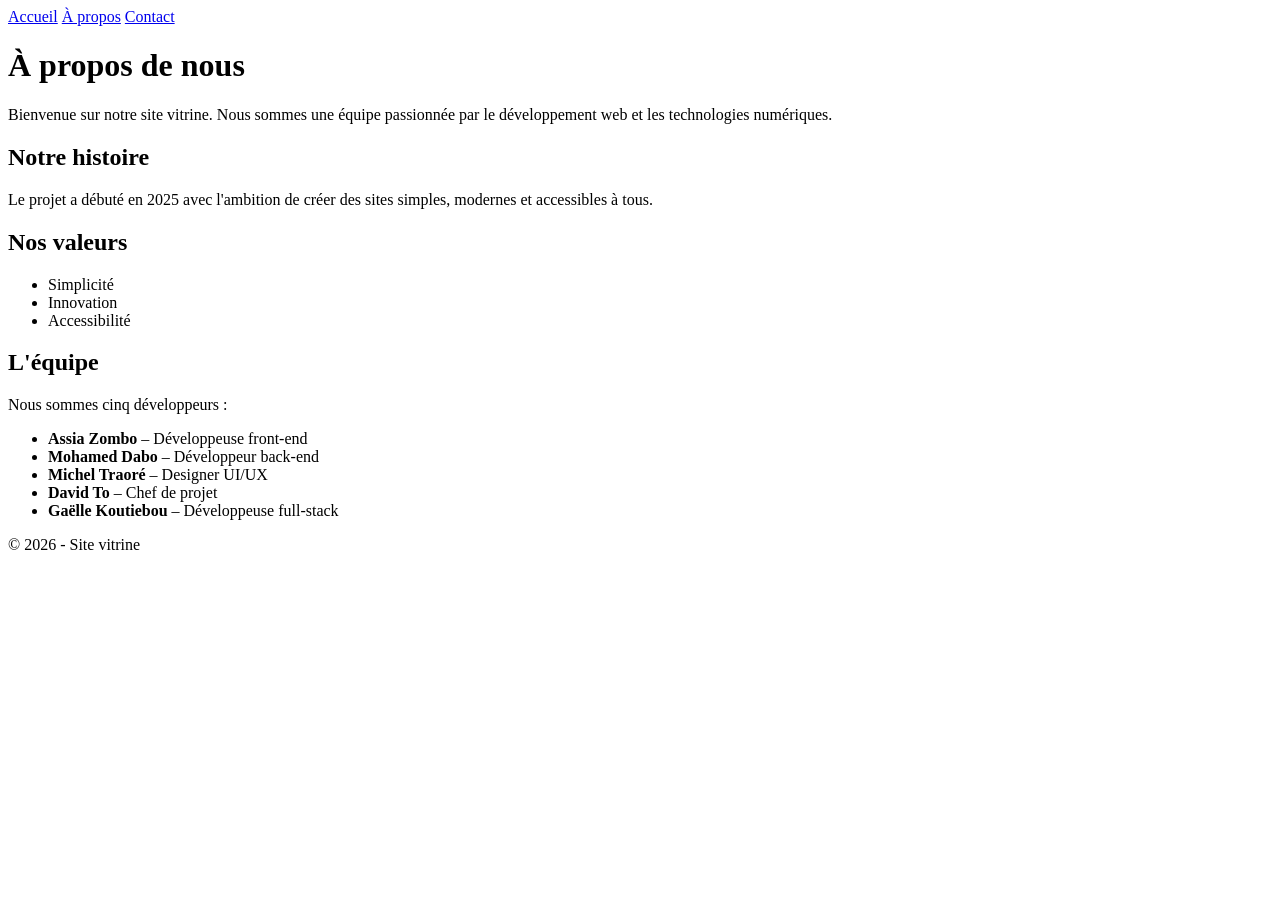
==== appropos.html @ fa1b3664 "Create appropos.html" ====
<!DOCTYPE html>
<html lang="fr">
<head>
    <meta charset="UTF-8" />
    <meta name="viewport" content="width=device-width, initial-scale=1.0" />
    <title>À propos</title>
</head>
<body>

    <nav>
        <a href="index.html">Accueil</a>
        <a href="apropos.html">À propos</a>
        <a href="contact.html">Contact</a>
    </nav>

    <h1>À propos de nous</h1>

    <p>Bienvenue sur notre site vitrine. Nous sommes une équipe passionnée par le développement web et les technologies numériques.</p>

    <h2>Notre histoire</h2>
    <p>Le projet a débuté en 2025 avec l'ambition de créer des sites simples, modernes et accessibles à tous.</p>

    <h2>Nos valeurs</h2>
    <ul>
        <li>Simplicité</li>
        <li>Innovation</li>
        <li>Accessibilité</li>
    </ul>

    <h2>L'équipe</h2>
    <p>Nous sommes cinq développeurs :</p>
    <ul>
        <li><strong>Assia Zombo</strong> – Développeuse front-end</li>
        <li><strong>Mohamed Dabo</strong> – Développeur back-end</li>
        <li><strong>Michel Traoré</strong> – Designer UI/UX</li>
        <li><strong>David To</strong> – Chef de projet</li>
        <li><strong>Gaëlle Koutiebou</strong> – Développeuse full-stack</li>
    </ul>

    <footer>
        <p>&copy; 2026 - Site vitrine</p>
    </footer>

</body>
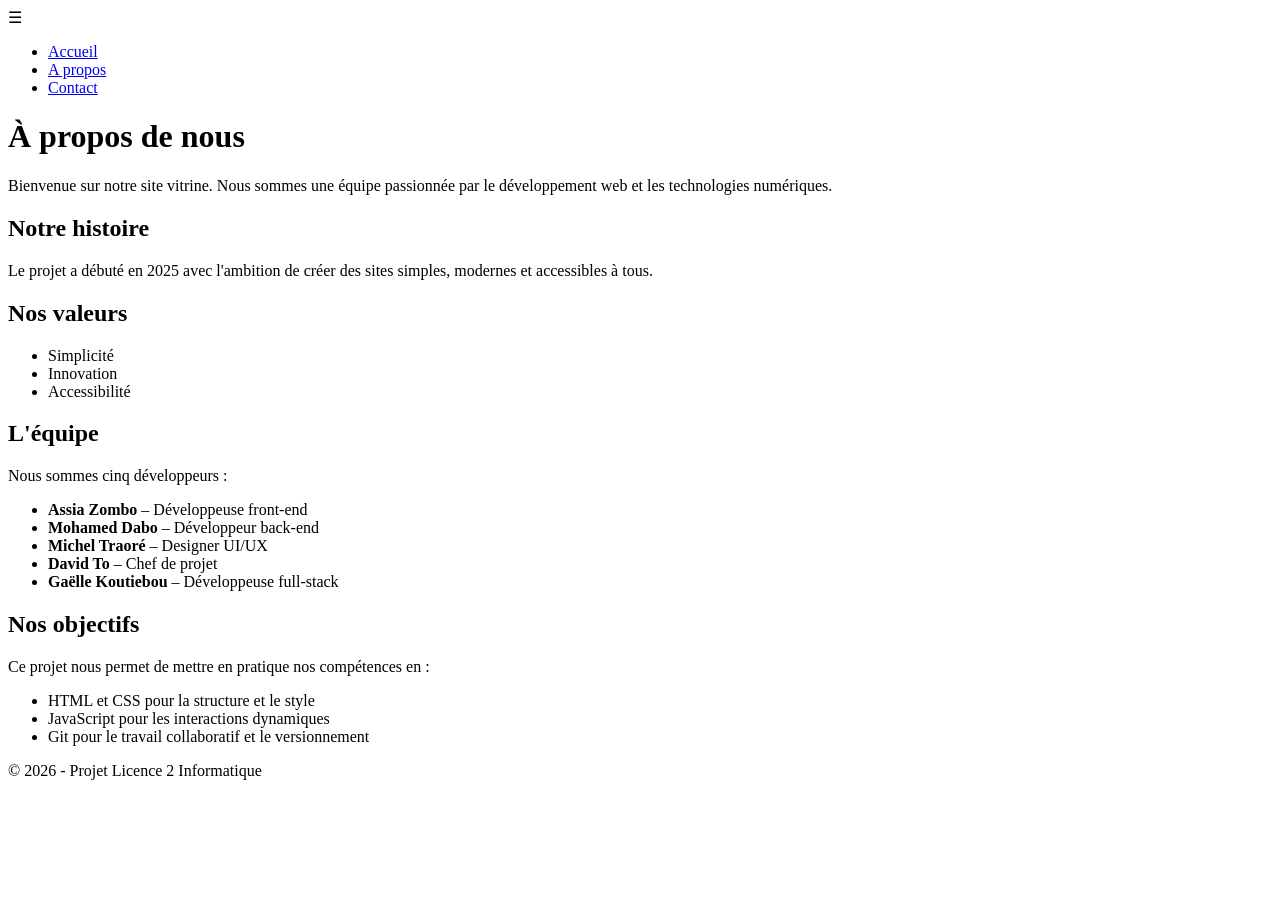
==== commit e7b5150d: "Update appropos.html" ====
--- a/appropos.html
+++ b/appropos.html
@@ -1,17 +1,20 @@
 <!DOCTYPE html>
 <html lang="fr">
 <head>
-    <meta charset="UTF-8" />
-    <meta name="viewport" content="width=device-width, initial-scale=1.0" />
-    <title>À propos</title>
+    <meta charset="UTF-8">
+    <title>A propos</title>
+    <link rel="stylesheet" href="css/style.css">
 </head>
 <body>
 
-    <nav>
-        <a href="index.html">Accueil</a>
-        <a href="apropos.html">À propos</a>
-        <a href="contact.html">Contact</a>
-    </nav>
+<nav>
+    <div class="hamburger" onclick="toggleMenu()">☰</div>
+    <ul id="menu">
+        <li><a href="index.html">Accueil</a></li>
+        <li><a href="apropos.html">A propos</a></li>
+        <li><a href="contact.html">Contact</a></li>
+    </ul>
+</nav> 
 
     <h1>À propos de nous</h1>
 
@@ -36,9 +39,26 @@
         <li><strong>David To</strong> – Chef de projet</li>
         <li><strong>Gaëlle Koutiebou</strong> – Développeuse full-stack</li>
     </ul>
+  <section>
+            <h2>Nos objectifs</h2>
+            <p>
+                Ce projet nous permet de mettre en pratique nos compétences en :
+            </p>
+            <ul>
+                <li>HTML et CSS pour la structure et le style</li>
+                <li>JavaScript pour les interactions dynamiques</li>
+                <li>Git pour le travail collaboratif et le versionnement</li>
+            </ul>
+        </section>
 
+    </main>
+
+    <!-- Pied de page -->
     <footer>
-        <p>&copy; 2026 - Site vitrine</p>
+        <p>&copy; 2026 - Projet Licence 2 Informatique</p>
     </footer>
 
 </body>
+</html>
+    <footer>
+ 
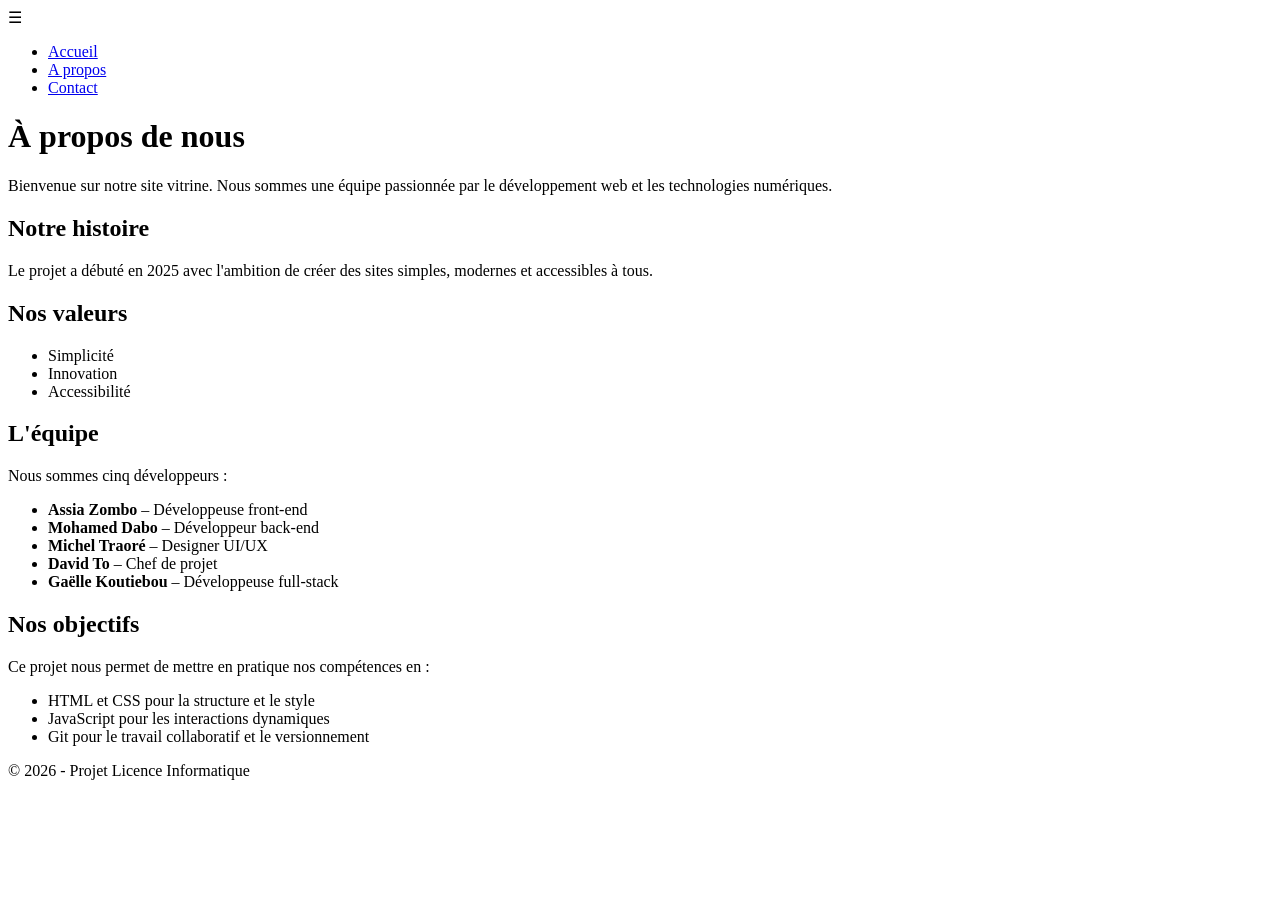
==== commit 66ffcaaa: "Update appropos.html correction faute sur appropos.html" ====
--- a/appropos.html
+++ b/appropos.html
@@ -55,7 +55,7 @@
 
     <!-- Pied de page -->
     <footer>
-        <p>&copy; 2026 - Projet Licence 2 Informatique</p>
+        <p>&copy; 2026 - Projet Licence Informatique</p>
     </footer>
 
 </body>
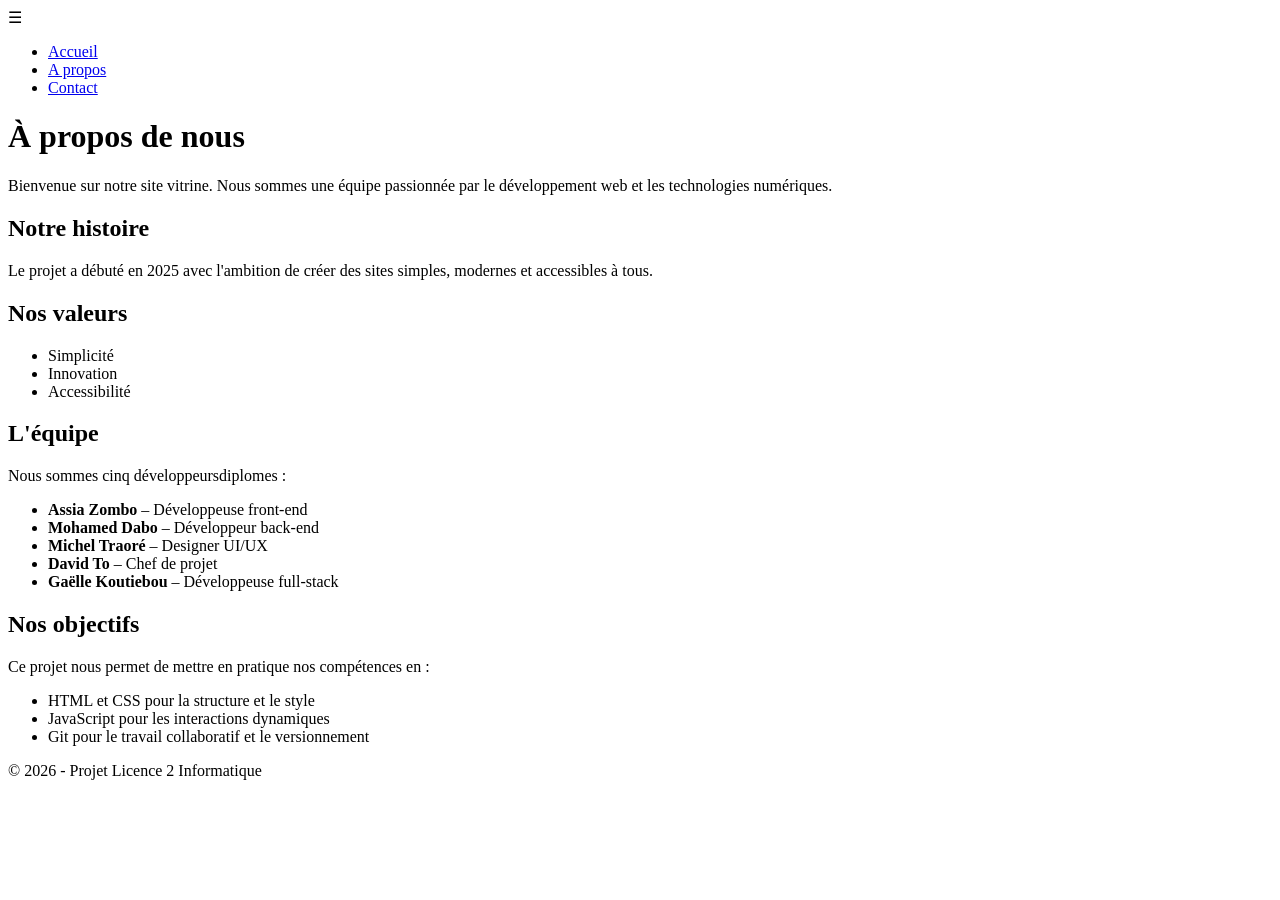
==== commit a407183e: "Update appropos.html Finalisation des modifications sur appropos.html" ====
--- a/appropos.html
+++ b/appropos.html
@@ -31,7 +31,7 @@
     </ul>
 
     <h2>L'équipe</h2>
-    <p>Nous sommes cinq développeurs :</p>
+    <p>Nous sommes cinq développeursdiplomes :</p>
     <ul>
         <li><strong>Assia Zombo</strong> – Développeuse front-end</li>
         <li><strong>Mohamed Dabo</strong> – Développeur back-end</li>
@@ -55,10 +55,10 @@
 
     <!-- Pied de page -->
     <footer>
-        <p>&copy; 2026 - Projet Licence Informatique</p>
+        <p>&copy; 2026 - Projet Licence 2 Informatique</p>
     </footer>
 
 </body>
 </html>
-    <footer>
+    <footer>  
  
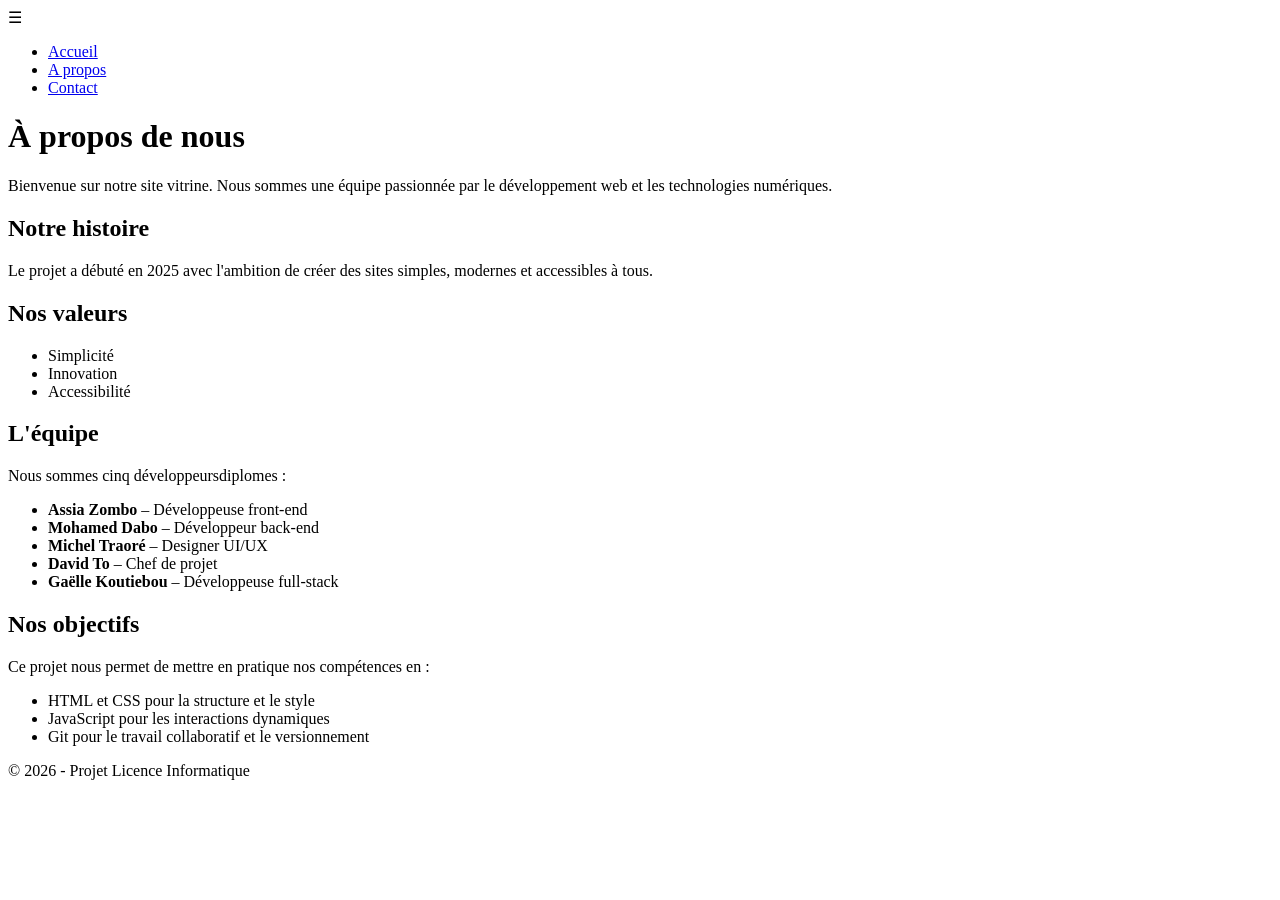
==== commit fe8ca0fe: "Merge branch 'feature/menu_responsive'" ====
--- a/appropos.html
+++ b/appropos.html
@@ -55,7 +55,7 @@
 
     <!-- Pied de page -->
     <footer>
-        <p>&copy; 2026 - Projet Licence 2 Informatique</p>
+        <p>&copy; 2026 - Projet Licence Informatique</p>
     </footer>
 
 </body>
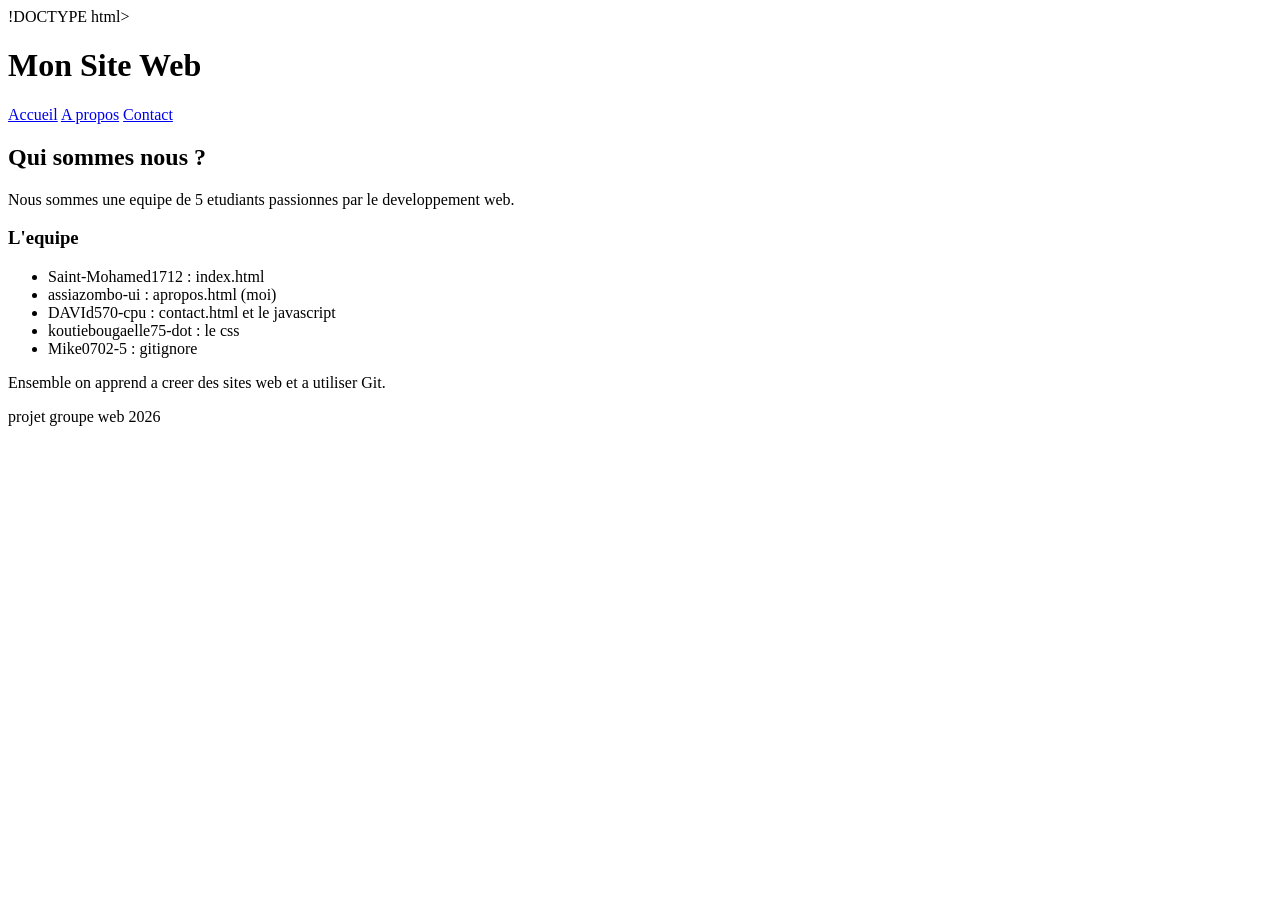
==== commit 484a60ff: "Update appropos.html" ====
--- a/appropos.html
+++ b/appropos.html
@@ -1,64 +1,40 @@
-<!DOCTYPE html>
+!DOCTYPE html>
 <html lang="fr">
 <head>
-    <meta charset="UTF-8">
-    <title>A propos</title>
-    <link rel="stylesheet" href="css/style.css">
+  <meta charset="UTF-8">
+  <title>A propos</title>
+  <link rel="stylesheet" href="css/style.css">
 </head>
 <body>
 
-<nav>
-    <div class="hamburger" onclick="toggleMenu()">☰</div>
-    <ul id="menu">
-        <li><a href="index.html">Accueil</a></li>
-        <li><a href="apropos.html">A propos</a></li>
-        <li><a href="contact.html">Contact</a></li>
-    </ul>
-</nav> 
+  <header>
+    <h1>Mon Site Web</h1>
+    <nav>
+      <a href="index.html">Accueil</a>
+      <a href="apropos.html">A propos</a>
+      <a href="contact.html">Contact</a>
+    </nav>
+  </header>
 
-    <h1>À propos de nous</h1>
+  <main>
+    <h2>Qui sommes nous ?</h2>
+    <p>Nous sommes une equipe de 5 etudiants passionnes par le developpement web.</p>
 
-    <p>Bienvenue sur notre site vitrine. Nous sommes une équipe passionnée par le développement web et les technologies numériques.</p>
-
-    <h2>Notre histoire</h2>
-    <p>Le projet a débuté en 2025 avec l'ambition de créer des sites simples, modernes et accessibles à tous.</p>
-
-    <h2>Nos valeurs</h2>
+    <h3>L'equipe</h3>
     <ul>
-        <li>Simplicité</li>
-        <li>Innovation</li>
-        <li>Accessibilité</li>
+      <li>Saint-Mohamed1712 : index.html</li>
+      <li>assiazombo-ui : apropos.html (moi)</li>
+      <li>DAVId570-cpu : contact.html et le javascript</li>
+      <li>koutiebougaelle75-dot : le css</li>
+      <li>Mike0702-5 : gitignore</li>
     </ul>
 
-    <h2>L'équipe</h2>
-    <p>Nous sommes cinq développeursdiplomes :</p>
-    <ul>
-        <li><strong>Assia Zombo</strong> – Développeuse front-end</li>
-        <li><strong>Mohamed Dabo</strong> – Développeur back-end</li>
-        <li><strong>Michel Traoré</strong> – Designer UI/UX</li>
-        <li><strong>David To</strong> – Chef de projet</li>
-        <li><strong>Gaëlle Koutiebou</strong> – Développeuse full-stack</li>
-    </ul>
-  <section>
-            <h2>Nos objectifs</h2>
-            <p>
-                Ce projet nous permet de mettre en pratique nos compétences en :
-            </p>
-            <ul>
-                <li>HTML et CSS pour la structure et le style</li>
-                <li>JavaScript pour les interactions dynamiques</li>
-                <li>Git pour le travail collaboratif et le versionnement</li>
-            </ul>
-        </section>
+    <p>Ensemble on apprend a creer des sites web et a utiliser Git.</p>
+  </main>
 
-    </main>
-
-    <!-- Pied de page -->
-    <footer>
-        <p>&copy; 2026 - Projet Licence Informatique</p>
-    </footer>
+  <footer>
+    <p>projet groupe web 2026</p>
+  </footer>
 
 </body>
-</html>
-    <footer>  
- +</html>
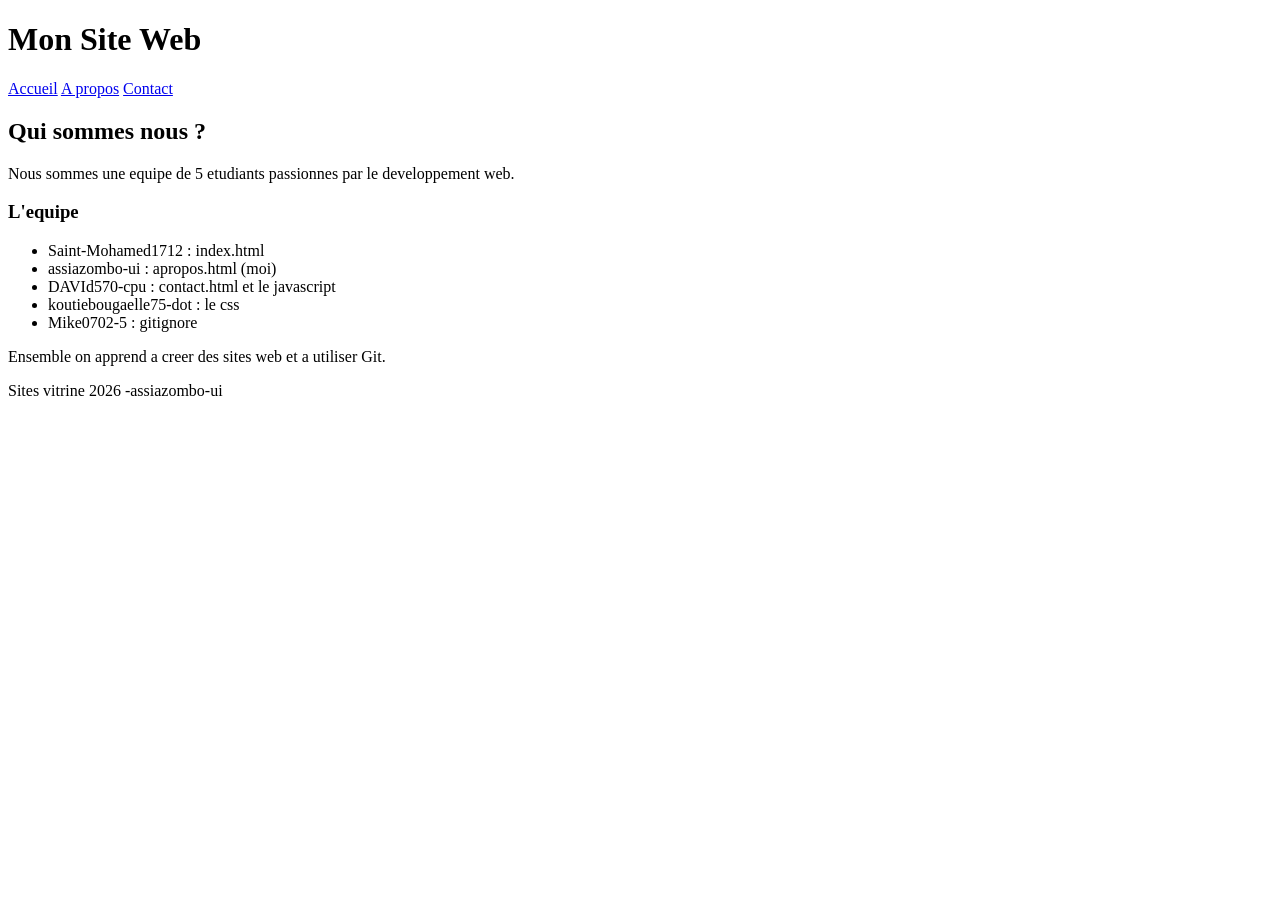
==== commit f78dfbcd: "Update appropos.html" ====
--- a/appropos.html
+++ b/appropos.html
@@ -1,4 +1,4 @@
-!DOCTYPE html>
+<!DOCTYPE html>
 <html lang="fr">
 <head>
   <meta charset="UTF-8">
@@ -11,7 +11,7 @@
     <h1>Mon Site Web</h1>
     <nav>
       <a href="index.html">Accueil</a>
-      <a href="apropos.html">A propos</a>
+      <a href="appropos.html">A propos</a>
       <a href="contact.html">Contact</a>
     </nav>
   </header>
@@ -33,8 +33,7 @@
   </main>
 
   <footer>
-    <p>projet groupe web 2026</p>
+    <p>Sites vitrine 2026 -assiazombo-ui </p>
   </footer>
-
 </body>
 </html>
